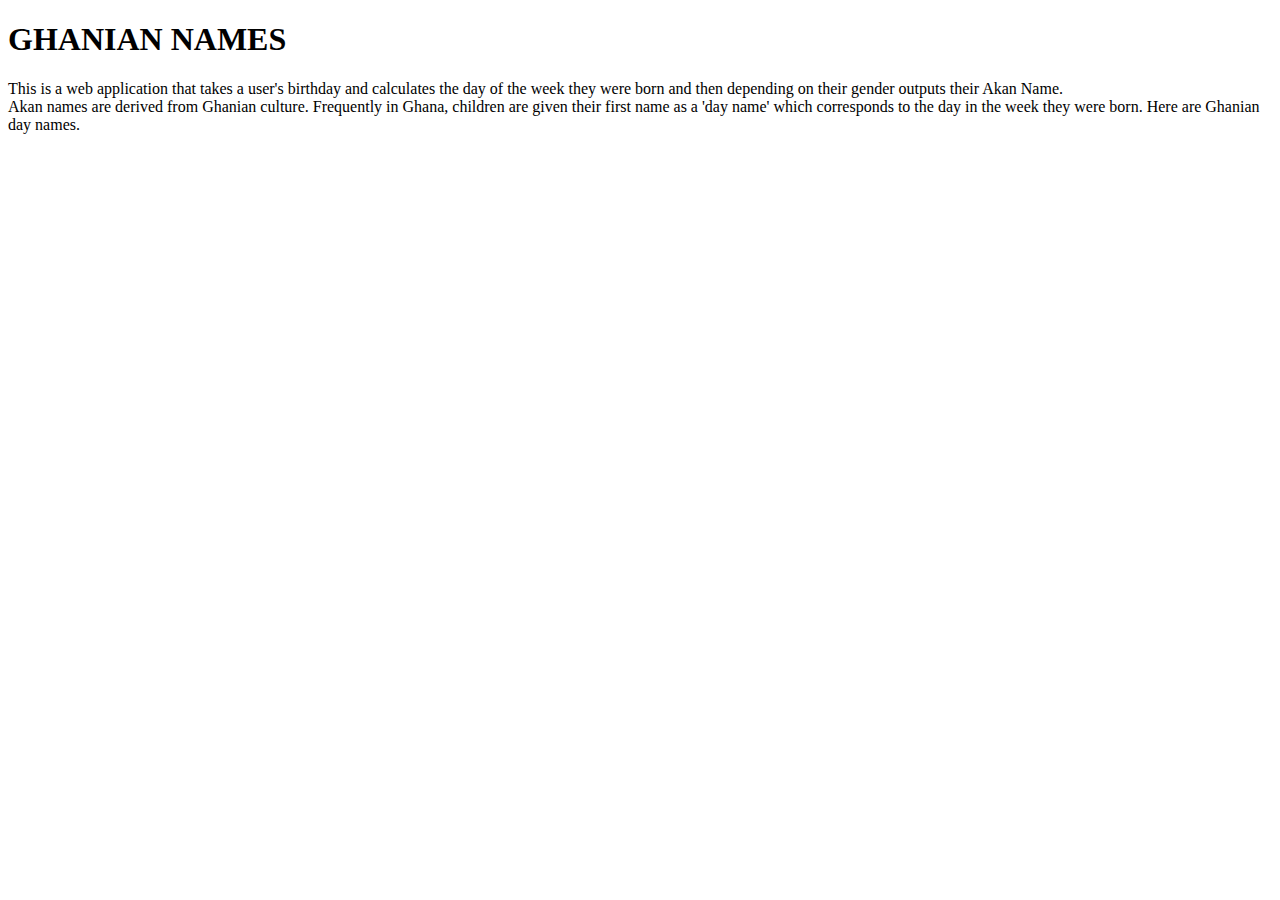
==== akan.html @ f8f08bb8 "Add introductory paragraph" ====
<!DOCTYPE html>
<html lang="en">
<head>
    <meta charset="UTF-8">
    <meta name="viewport" content="width=device-width, initial-scale=1.0">
    <meta http-equiv="X-UA-Compatible" content="ie=edge">
    <title>Akan Naming</title>
</head>

<body>
    <h1>GHANIAN NAMES</h1>
         <p>
            This is a web application that takes a user's birthday and calculates the day of the week 
            they were born and then depending on their gender outputs their Akan Name. 
                <br>
            Akan names are derived from Ghanian culture. Frequently in Ghana, children are given 
            their first name as a 'day name' which corresponds to the day in the week they were 
            born. Here are Ghanian day names.
        </p>
</body>
</html>
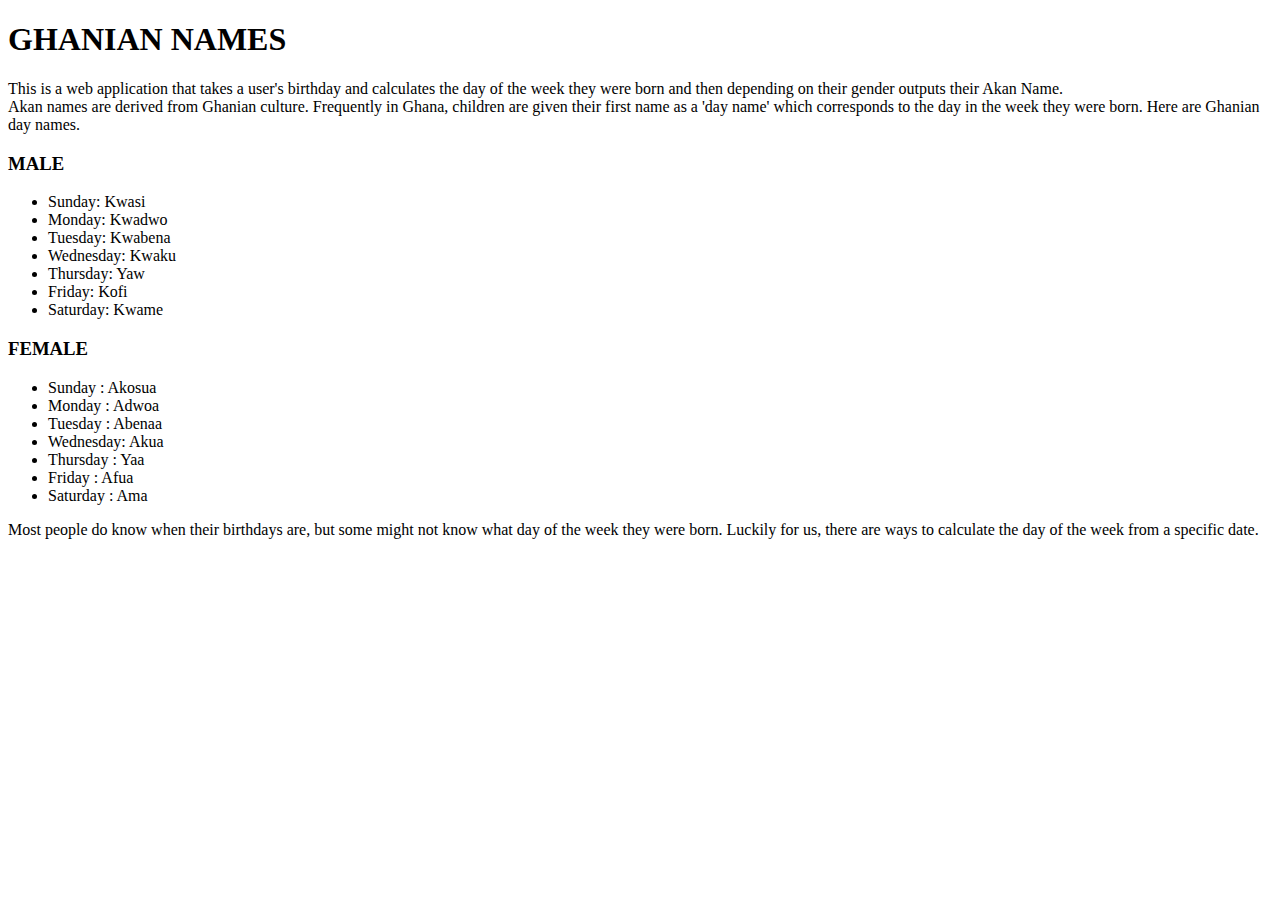
==== commit 3b8fdb0b: "Add unodered list" ====
--- a/akan.html
+++ b/akan.html
@@ -17,5 +17,32 @@
             their first name as a 'day name' which corresponds to the day in the week they were 
             born. Here are Ghanian day names.
         </p>
+
+            <h3> MALE</h3>
+                <ul>
+                    <li>Sunday: Kwasi</li>
+                    <li>Monday: Kwadwo</li>
+                    <li>Tuesday: Kwabena</li>
+                    <li>Wednesday: Kwaku</li>
+                    <li>Thursday:  Yaw</li>
+                    <li>Friday: Kofi</li>
+                    <li>Saturday: Kwame</li>
+                </ul>
+
+            <h3>FEMALE</h3>
+                <ul>
+                    <li>Sunday   : Akosua</li>
+                    <li>Monday   : Adwoa</li>
+                    <li>Tuesday  : Abenaa</li>
+                    <li>Wednesday: Akua</li>
+                    <li>Thursday :  Yaa</li>
+                    <li>Friday   : Afua</li>
+                    <li>Saturday : Ama</li>
+                </ul>
+        <p>
+            Most people do know when their birthdays are, but some might not know what day of the 
+            week they were born. Luckily for us, there are ways to calculate the day of the week 
+            from a specific date.
+        </p>                        
 </body>
 </html>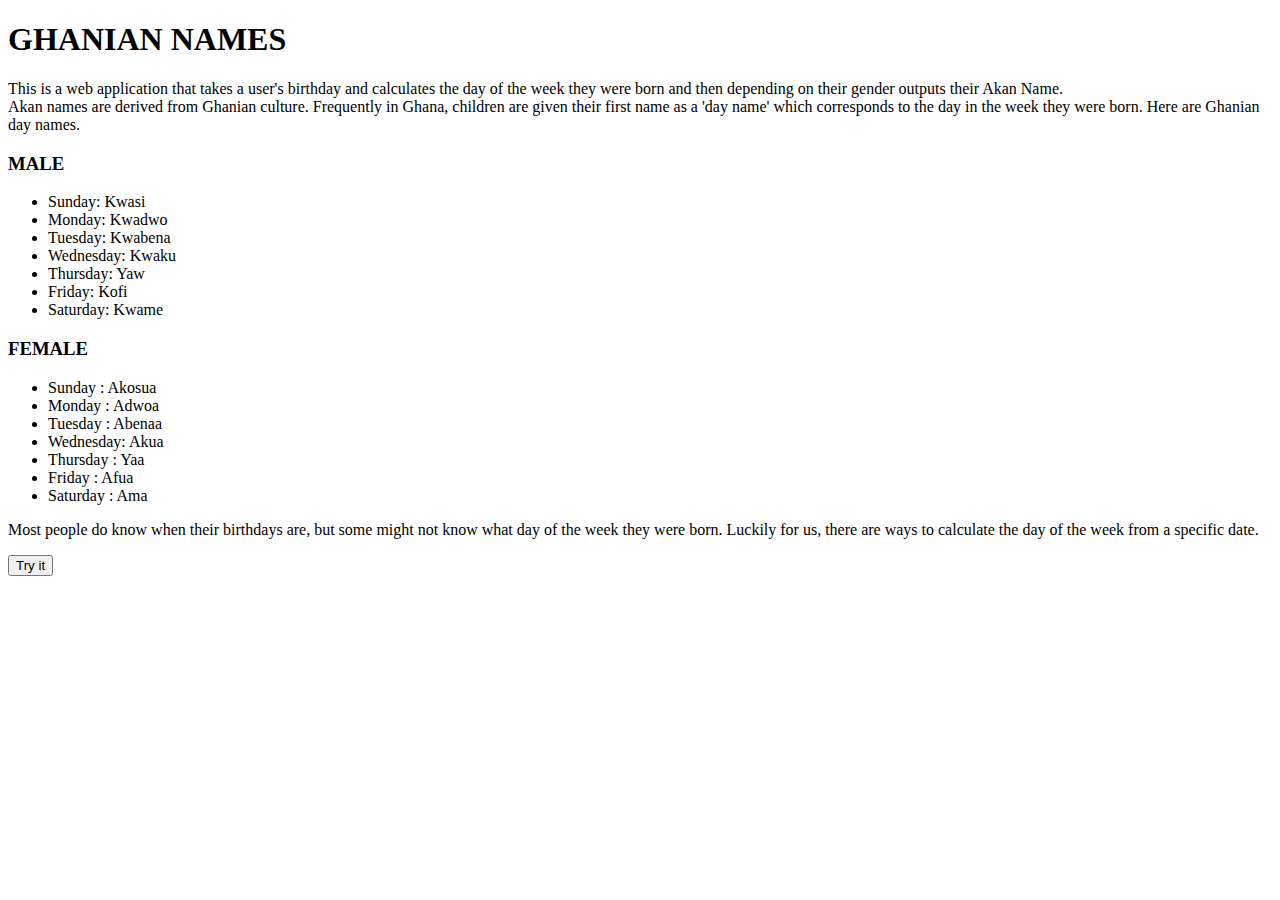
==== commit 9e5214d5: "Add a button" ====
--- a/akan.html
+++ b/akan.html
@@ -43,6 +43,8 @@
             Most people do know when their birthdays are, but some might not know what day of the 
             week they were born. Luckily for us, there are ways to calculate the day of the week 
             from a specific date.
-        </p>                        
+        </p> 
+        
+            <button type="button" >Try it</button>
 </body>
 </html>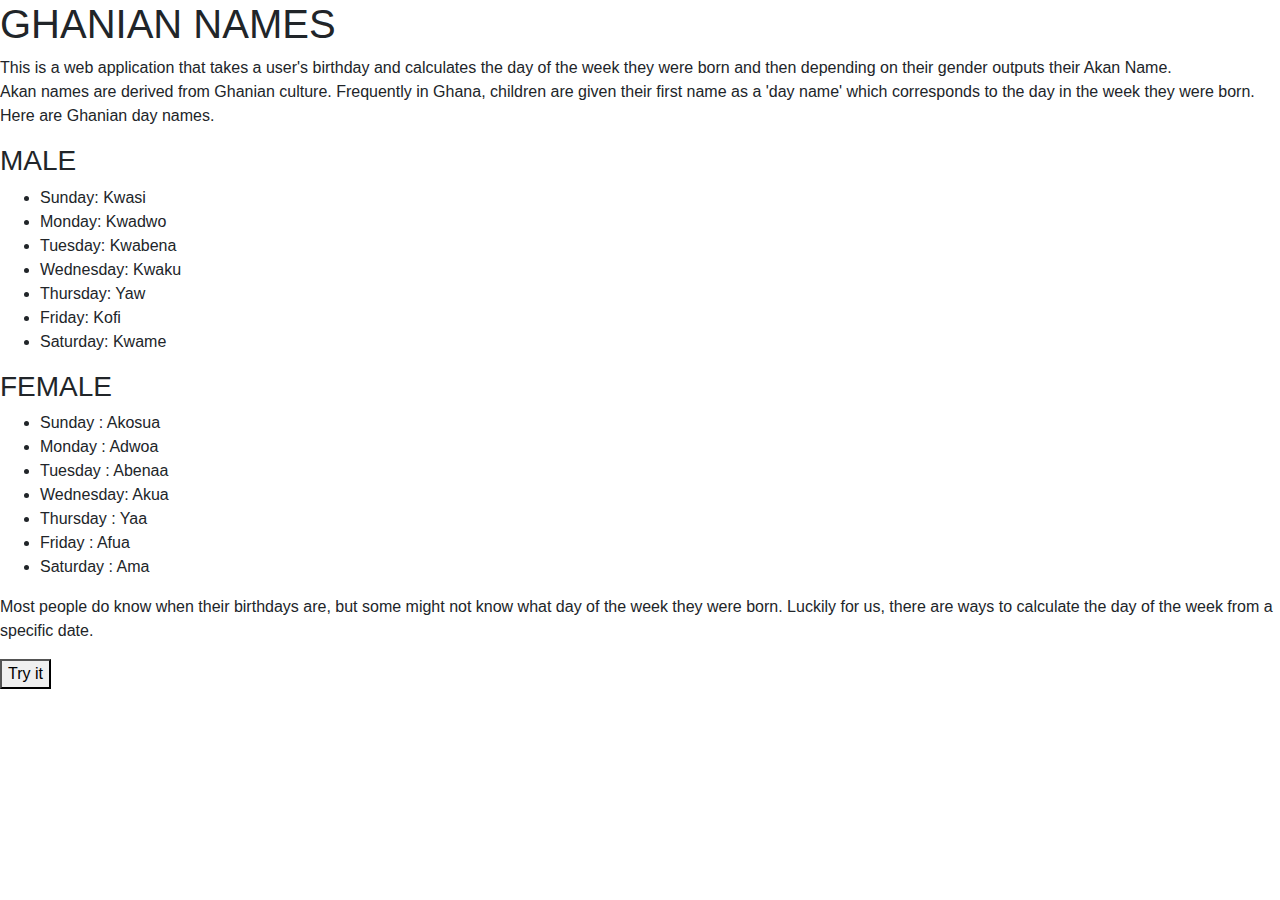
==== commit c9518fd6: "Add background image" ====
--- a/akan.html
+++ b/akan.html
@@ -1,6 +1,8 @@
 <!DOCTYPE html>
 <html lang="en">
 <head>
+    <link rel="stylesheet" href="akan.css" type="text/css">
+    <link rel="stylesheet" href="https://stackpath.bootstrapcdn.com/bootstrap/4.3.1/css/bootstrap.min.css" integrity="sha384-ggOyR0iXCbMQv3Xipma34MD+dH/1fQ784/j6cY/iJTQUOhcWr7x9JvoRxT2MZw1T" crossorigin="anonymous">
     <meta charset="UTF-8">
     <meta name="viewport" content="width=device-width, initial-scale=1.0">
     <meta http-equiv="X-UA-Compatible" content="ie=edge">
--- a/akan.css
+++ b/akan.css
@@ -0,0 +1,3 @@
+body{
+    background-image: url(images/wallpaper.jpg);
+}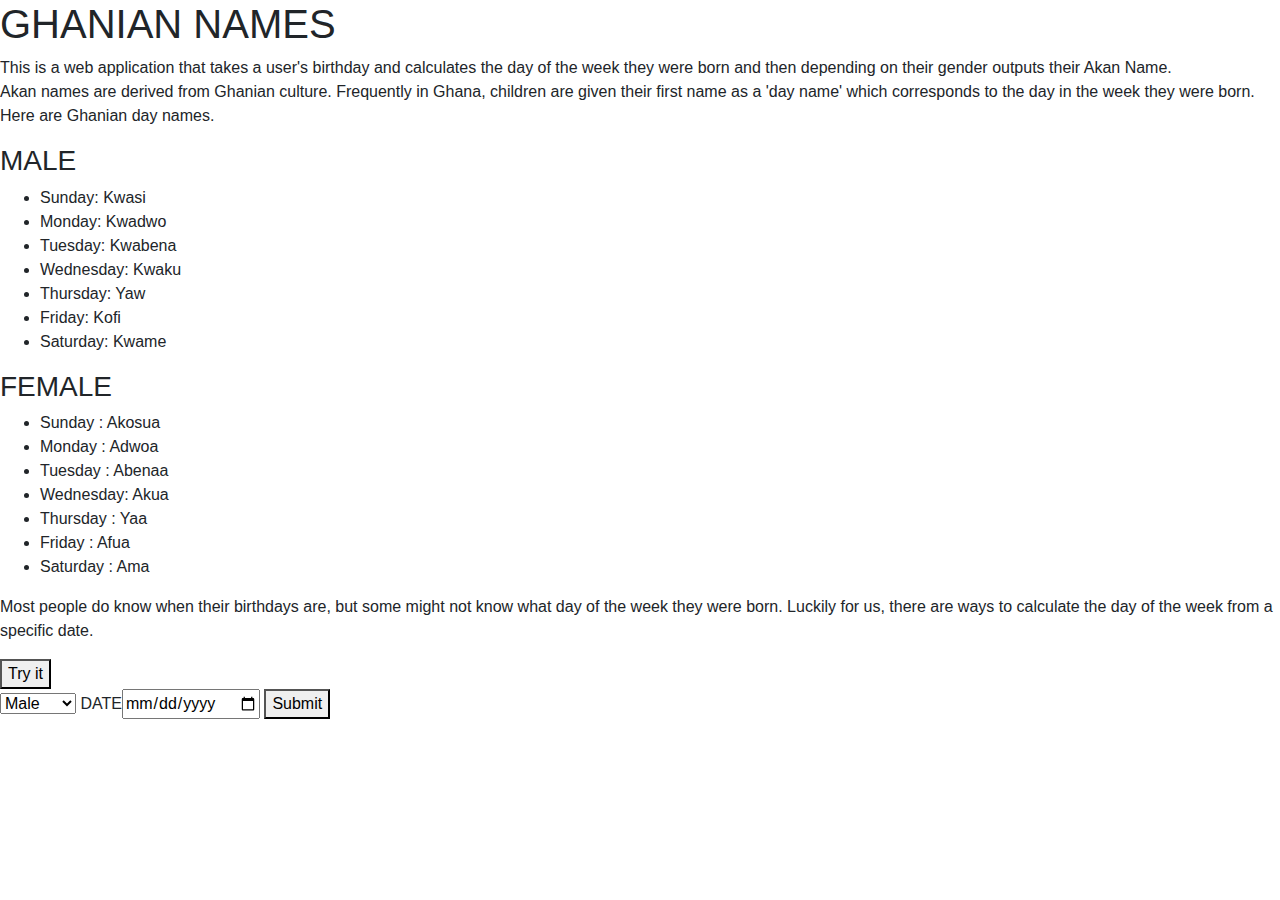
==== commit ace158b9: "Add a a form" ====
--- a/akan.html
+++ b/akan.html
@@ -48,5 +48,16 @@
         </p> 
         
             <button type="button" >Try it</button>
+            <form name="myForm">
+                <select>
+                    <option onclick="male();">Male</option>
+                    <option onclick="female();">Female</option>
+                </select>
+
+                DATE<input type="date" id="date"></input>
+                
+                <button type="button" onclick="validation();">Submit</button>
+            </form>
+    
 </body>
 </html>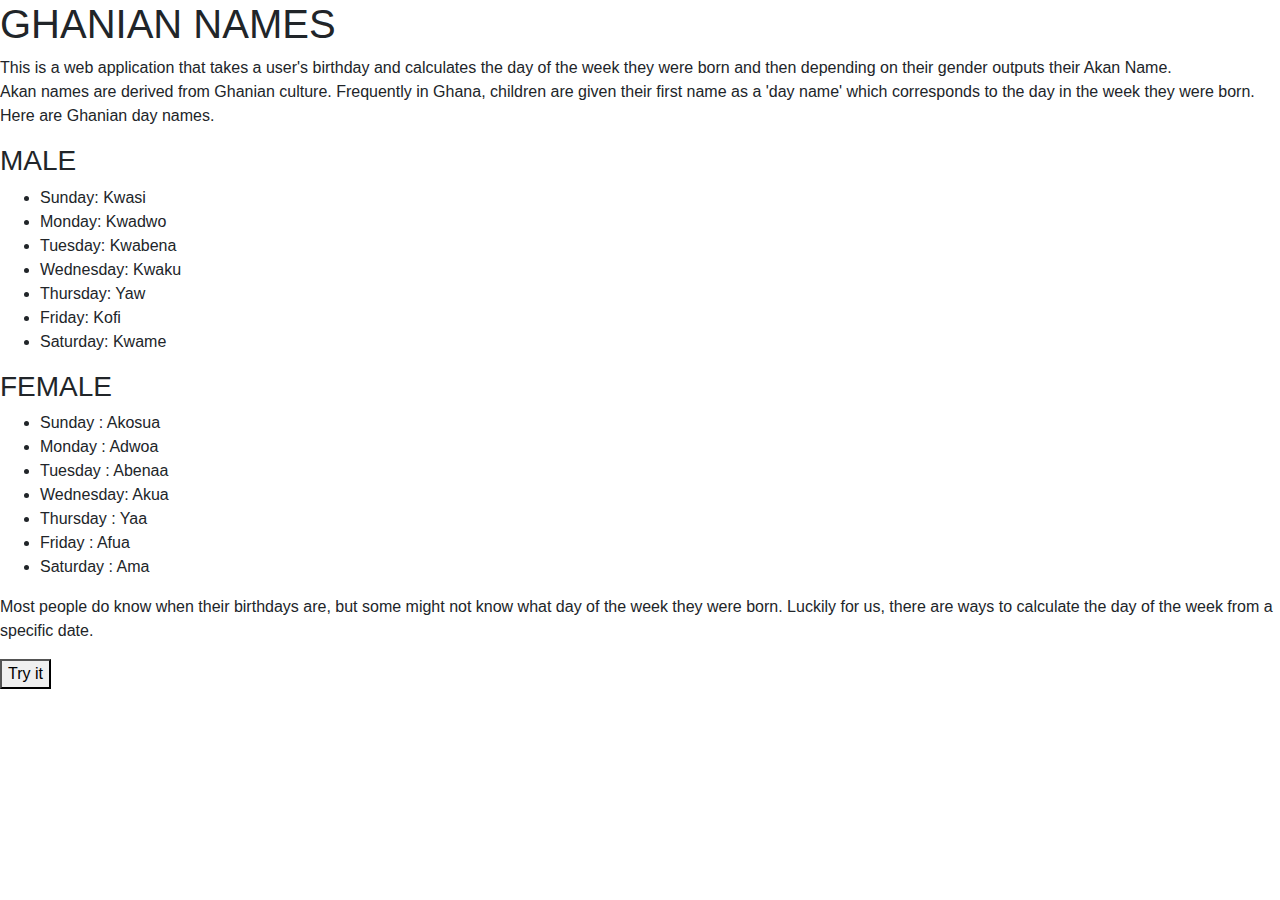
==== commit 1056ecc1: "Link introductory page to form" ====
--- a/akan.html
+++ b/akan.html
@@ -47,17 +47,7 @@
             from a specific date.
         </p> 
         
-            <button type="button" >Try it</button>
-            <form name="myForm">
-                <select>
-                    <option onclick="male();">Male</option>
-                    <option onclick="female();">Female</option>
-                </select>
-
-                DATE<input type="date" id="date"></input>
-                
-                <button type="button" onclick="validation();">Submit</button>
-            </form>
+        <a href="form.html"><button type="button" onclick="validation()">Try it</button></a> 
     
 </body>
 </html>